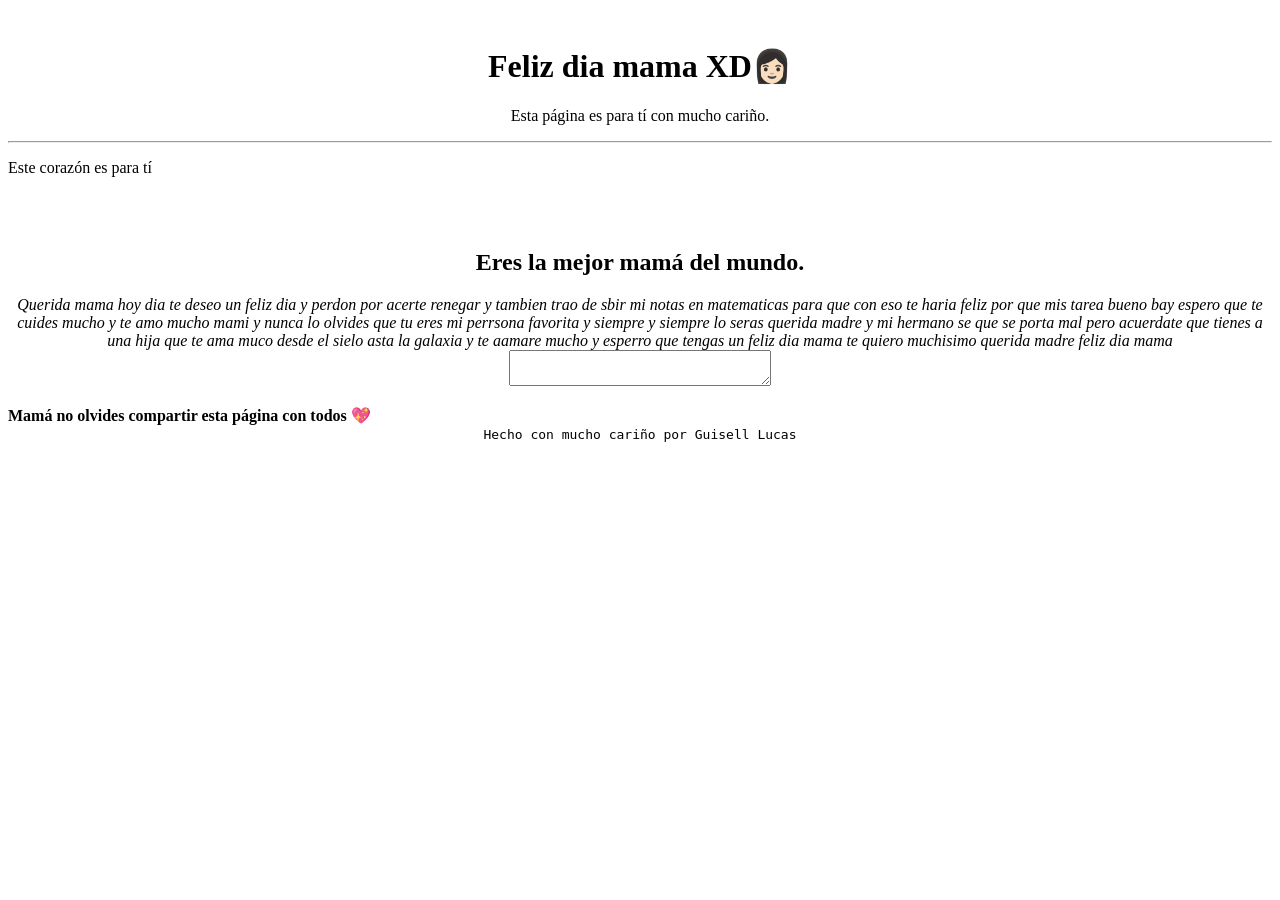
==== docs/index.html @ 8bd10bf1 "1" ====
<!DOCTYPE html>
<html lang="en">
<head>
  <meta charset="UTF-8">
  <meta name="viewport" content="width=device-width, initial-scale=1.0">
  <title>💕 Consuelo 💕</title>
</head>
<body>
  <header>
    <div style="width: 100%; text-align: center;">
      <img width="200px" src="https://tse2.mm.bing.net/th/id/OIP.tnbT38kGY3yY0z0gsshfdAAAAA?rs=1&pid=ImgDetMain&o=7&rm=3" alt="">
    </div>
    <h1 style="text-align: center;">
      Feliz dia mama XD👩🏻
    </h1>
    <p style="text-align: center;">
      Esta página es para tí con mucho cariño.
    </p>
    <hr>
  </header>
  <main>
    <p>

      Este corazón es para tí
      
    </p>
    <br>
    <div style="width: 100%; text-align: center;">
      <img style="width: 100%; max-width: 400px;" src="https://tse1.mm.bing.net/th/id/OIP.IkLHC3bJBGNPCFRtoQX-lgHaGB?rs=1&pid=ImgDetMain&o=7&rm=3" alt="">
    </div>
    <h2 style="text-align: center;">

      Eres la mejor mamá del mundo.

      </h2>
    <p style="text-align: center;">
      <em>
        
        Querida mama hoy dia te deseo un feliz dia y perdon por acerte renegar y tambien trao de sbir mi notas en matematicas para que con eso te haria feliz por que mis tarea bueno bay espero que te cuides mucho y te amo mucho mami y nunca lo olvides que tu eres mi perrsona favorita y siempre y siempre lo seras querida madre y mi hermano se  que se porta mal pero acuerdate que tienes a una hija que te ama muco desde el sielo asta la galaxia y te aamare mucho y esperro que tengas un feliz dia mama te quiero muchisimo querida madre feliz dia mama <textarea name="" id="" cols="30"></textarea> 

      </em>
    </p>
    <strong>
      Mamá no olvides compartir esta página con todos 💖
    </strong>
  </main>
  <footer  style="text-align: center;">
    <code>

      Hecho con mucho cariño por Guisell Lucas

    </code>
  </footer>
</body>
</html>
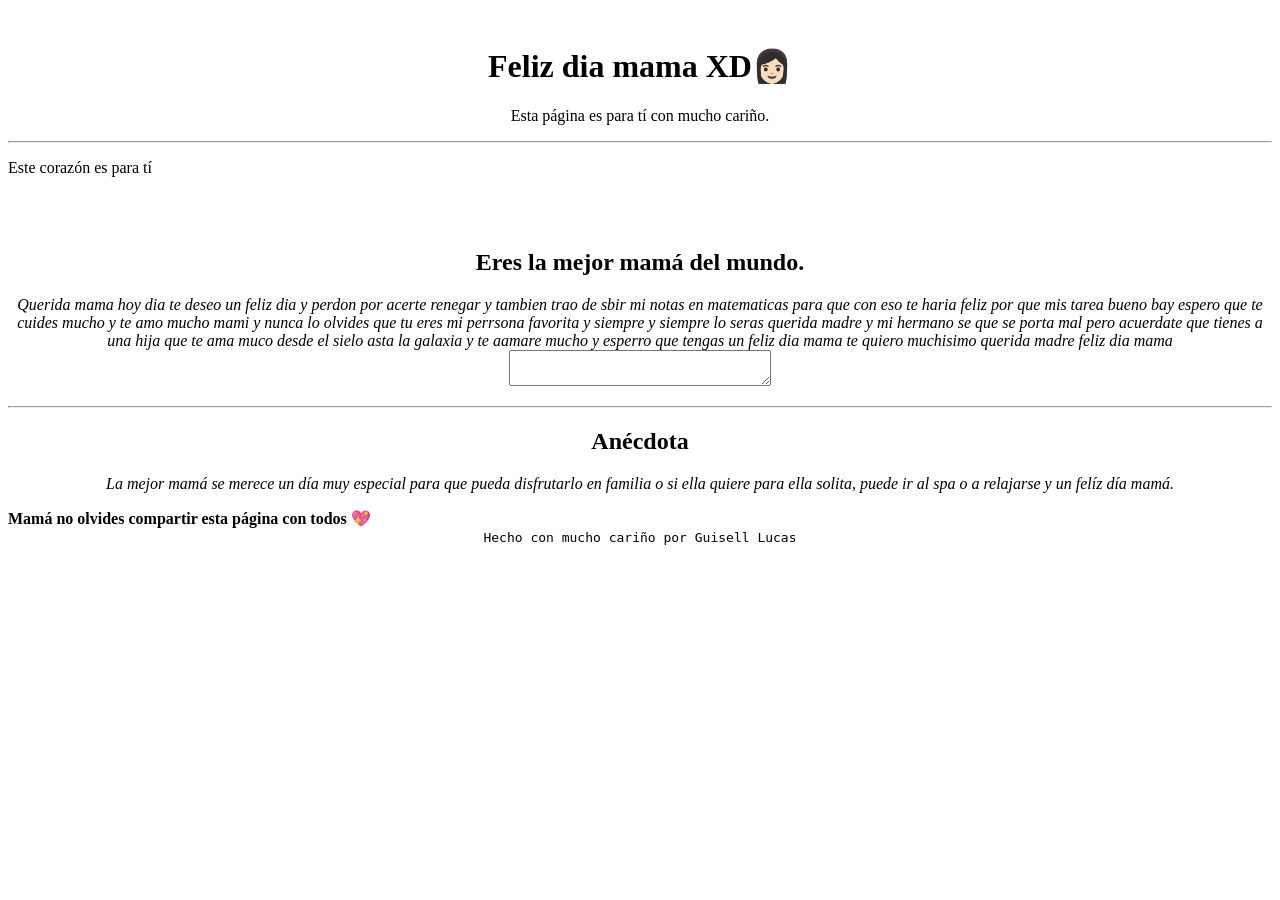
==== commit a11ee352: "." ====
--- a/docs/index.html
+++ b/docs/index.html
@@ -40,6 +40,17 @@
 
       </em>
     </p>
+    <hr>
+    <h2 style="text-align: center;">
+
+      Anécdota
+
+      </h2>
+    <p style="text-align: center;">
+      <em>
+        La mejor mamá se merece un día muy especial para que pueda disfrutarlo en familia o si ella quiere para ella solita, puede ir al spa o a relajarse y un felíz día mamá.
+      </em>
+    </p>
     <strong>
       Mamá no olvides compartir esta página con todos 💖
     </strong>
